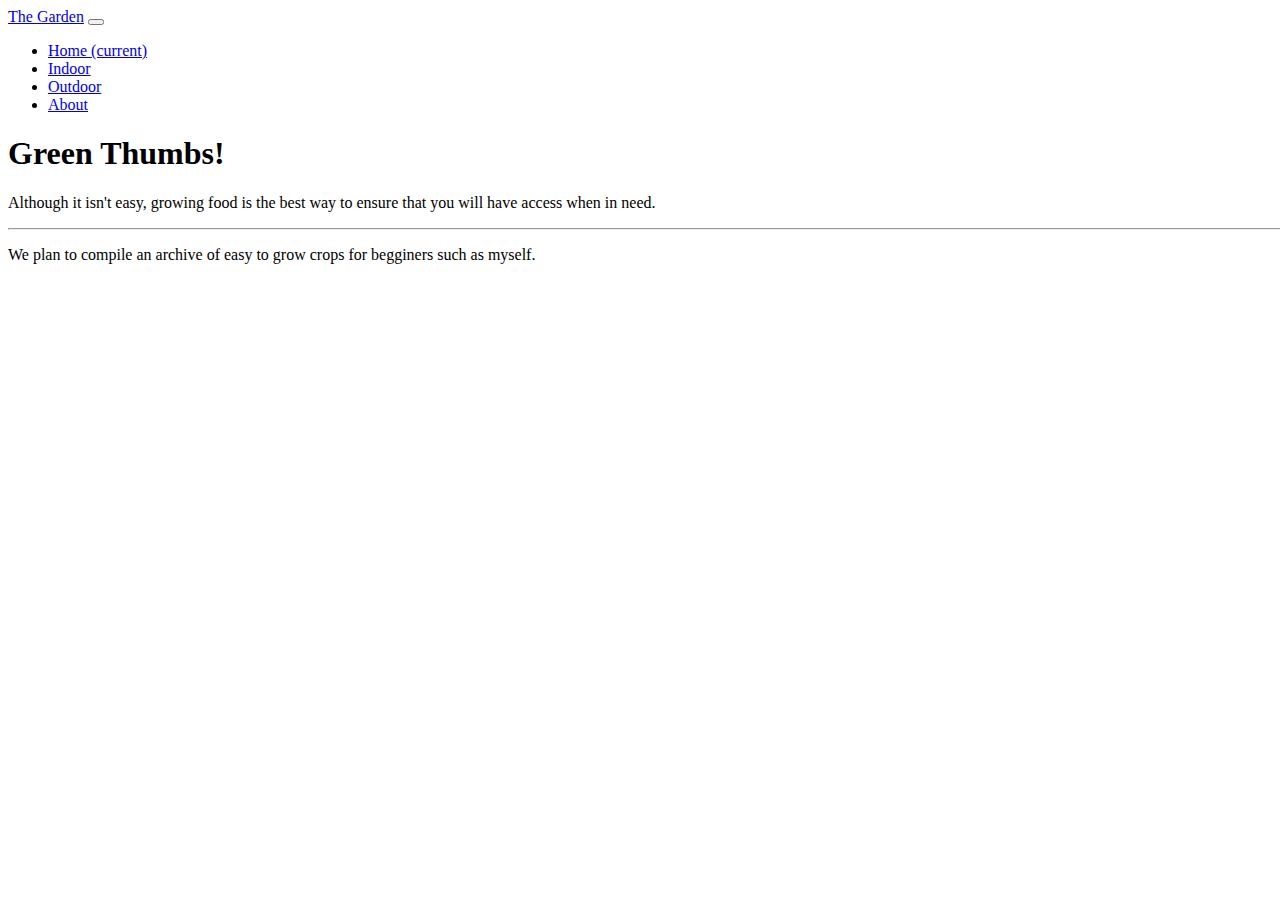
==== index.html @ 598bf21a "Initial commit" ====
<!DOCTYPE html>
<html>

<head>
  <meta charset="utf-8">
  <meta name="viewport" content="width=device-width">
  <title>A Day In The Garden</title>
	<link rel="stylesheet" href="https://cdn.jsdelivr.net/npm/bootstrap@4.1.3/dist/css/bootstrap.min.css" integrity="sha384-MCw98/SFnGE8fJT3GXwEOngsV7Zt27NXFoaoApmYm81iuXoPkFOJwJ8ERdknLPMO" crossorigin="anonymous">
  <link href="style.css" rel="stylesheet" type="text/css" />
</head>

<body>
	<nav class="navbar navbar-expand-lg navbar-dark bg-dark">
  <a class="navbar-brand" href="#">The Garden</a>
  <button class="navbar-toggler" type="button" data-toggle="collapse" data-target="#navbarNav" aria-controls="navbarNav" aria-expanded="false" aria-label="Toggle navigation">
    <span class="navbar-toggler-icon"></span>
  </button>
  <div class="collapse navbar-collapse" id="navbarNav">
    <ul class="navbar-nav">
      <li class="nav-item active">
        <a class="nav-link" href="#">Home <span class="sr-only">(current)</span></a>
      </li>
      <li class="nav-item">
        <a class="nav-link" href="#">Indoor</a>
      </li>
      <li class="nav-item">
        <a class="nav-link" href="#">Outdoor</a>
      </li>
      <li class="nav-item">
        <a class="nav-link " href="#">About</a>
      </li>
    </ul>
  </div>
</nav>

	<div class="container" id="home">
 <div class="jumbotron">
  <h1 class="display-4">Green Thumbs!</h1>
  <p class="lead">Although it isn't easy, growing food is the best way to ensure that you will have access when in need.</p>
  <hr class="my-4">
  <p>We plan to compile an archive of easy to grow crops for begginers such as myself.</p>
</div>
	</div>

	
	
  <script src="https://code.jquery.com/jquery-3.3.1.slim.min.js" integrity="sha384-q8i/X+965DzO0rT7abK41JStQIAqVgRVzpbzo5smXKp4YfRvH+8abtTE1Pi6jizo" crossorigin="anonymous"></script>
<script src="https://cdn.jsdelivr.net/npm/popper.js@1.14.3/dist/umd/popper.min.js" integrity="sha384-ZMP7rVo3mIykV+2+9J3UJ46jBk0WLaUAdn689aCwoqbBJiSnjAK/l8WvCWPIPm49" crossorigin="anonymous"></script>
<script src="https://cdn.jsdelivr.net/npm/bootstrap@4.1.3/dist/js/bootstrap.min.js" integrity="sha384-ChfqqxuZUCnJSK3+MXmPNIyE6ZbWh2IMqE241rYiqJxyMiZ6OW/JmZQ5stwEULTy" crossorigin="anonymous"></script>
</body>

</html>
---- style.css ----
html, body {
  height: 100%;
  width: 100%;
}
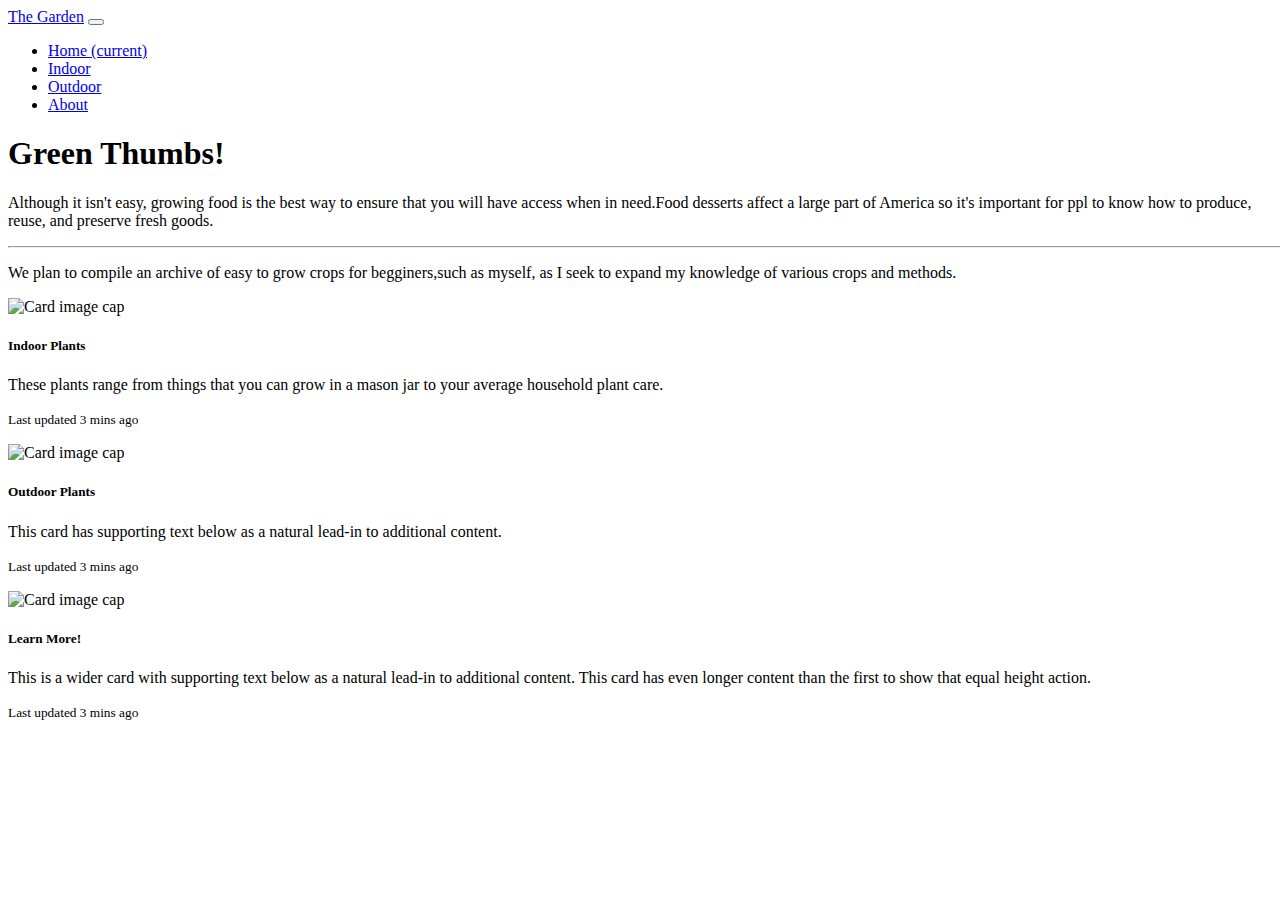
==== commit 1f5d08c7: "completed the initial bare bone shape of the home page. Text, images and colors  remain to be insert" ====
--- a/index.html
+++ b/index.html
@@ -2,51 +2,90 @@
 <html>
 
 <head>
-  <meta charset="utf-8">
-  <meta name="viewport" content="width=device-width">
-  <title>A Day In The Garden</title>
-	<link rel="stylesheet" href="https://cdn.jsdelivr.net/npm/bootstrap@4.1.3/dist/css/bootstrap.min.css" integrity="sha384-MCw98/SFnGE8fJT3GXwEOngsV7Zt27NXFoaoApmYm81iuXoPkFOJwJ8ERdknLPMO" crossorigin="anonymous">
-  <link href="style.css" rel="stylesheet" type="text/css" />
+	<meta charset="utf-8">
+	<meta name="viewport" content="width=device-width">
+	<title>A Day In The Garden</title>
+	<link rel="stylesheet" href="https://cdn.jsdelivr.net/npm/bootstrap@4.1.3/dist/css/bootstrap.min.css"
+		integrity="sha384-MCw98/SFnGE8fJT3GXwEOngsV7Zt27NXFoaoApmYm81iuXoPkFOJwJ8ERdknLPMO" crossorigin="anonymous">
+	<link href="style.css" rel="stylesheet" type="text/css" />
 </head>
 
 <body>
 	<nav class="navbar navbar-expand-lg navbar-dark bg-dark">
-  <a class="navbar-brand" href="#">The Garden</a>
-  <button class="navbar-toggler" type="button" data-toggle="collapse" data-target="#navbarNav" aria-controls="navbarNav" aria-expanded="false" aria-label="Toggle navigation">
-    <span class="navbar-toggler-icon"></span>
-  </button>
-  <div class="collapse navbar-collapse" id="navbarNav">
-    <ul class="navbar-nav">
-      <li class="nav-item active">
-        <a class="nav-link" href="#">Home <span class="sr-only">(current)</span></a>
-      </li>
-      <li class="nav-item">
-        <a class="nav-link" href="#">Indoor</a>
-      </li>
-      <li class="nav-item">
-        <a class="nav-link" href="#">Outdoor</a>
-      </li>
-      <li class="nav-item">
-        <a class="nav-link " href="#">About</a>
-      </li>
-    </ul>
-  </div>
-</nav>
+		<a class="navbar-brand" href="#">The Garden</a>
+		<button class="navbar-toggler" type="button" data-toggle="collapse" data-target="#navbarNav"
+			aria-controls="navbarNav" aria-expanded="false" aria-label="Toggle navigation">
+			<span class="navbar-toggler-icon"></span>
+		</button>
+		<div class="collapse navbar-collapse" id="navbarNav">
+			<ul class="navbar-nav">
+				<li class="nav-item active">
+					<a class="nav-link" href="#">Home <span class="sr-only">(current)</span></a>
+				</li>
+				<li class="nav-item">
+					<a class="nav-link" href="#">Indoor</a>
+				</li>
+				<li class="nav-item">
+					<a class="nav-link" href="#">Outdoor</a>
+				</li>
+				<li class="nav-item">
+					<a class="nav-link " href="#">About</a>
+				</li>
+			</ul>
+		</div>
+	</nav>
 
 	<div class="container" id="home">
- <div class="jumbotron">
-  <h1 class="display-4">Green Thumbs!</h1>
-  <p class="lead">Although it isn't easy, growing food is the best way to ensure that you will have access when in need.</p>
-  <hr class="my-4">
-  <p>We plan to compile an archive of easy to grow crops for begginers such as myself.</p>
+		<div class="jumbotron">
+			<h1 class="display-4">Green Thumbs!</h1>
+			<p class="lead">Although it isn't easy, growing food is the best way to ensure that you will have access when in
+				need.Food desserts affect a large part of America so it's important for ppl to know how to produce, reuse, and
+				preserve fresh goods.</p>
+			<hr class="my-4">
+			<p>We plan to compile an archive of easy to grow crops for begginers,such as myself, as I seek to expand my
+				knowledge of various crops and methods.</p>
+		</div>
+
+	<div class="card-deck">
+		<div class="card">
+			<img class="card-img-top" src="/100px200/" alt="Card image cap">
+			<div class="card-body">
+				<h5 class="card-title">Indoor Plants</h5> 
+				<p class="card-text">These plants range from things that you can grow in a mason jar to your average household plant care. </p>
+				<p class="card-text"><small class="text-muted">Last updated 3 mins ago</small></p>
+			</div>
+		</div>
+		<div class="card">
+			<img class="card-img-top" src=".../100px200/" alt="Card image cap">
+			<div class="card-body">
+				<h5 class="card-title">Outdoor Plants</h5>
+				<p class="card-text">This card has supporting text below as a natural lead-in to additional content.</p>
+				<p class="card-text"><small class="text-muted">Last updated 3 mins ago</small></p>
+			</div>
+		</div>
+		<div class="card">
+			<img class="card-img-top" src=".../100px200/" alt="Card image cap">
+			<div class="card-body">
+				<h5 class="card-title">Learn More!</h5>
+				<p class="card-text">This is a wider card with supporting text below as a natural lead-in to additional content.
+					This card has even longer content than the first to show that equal height action.</p>
+				<p class="card-text"><small class="text-muted">Last updated 3 mins ago</small></p>
+			</div>
+		</div>
+	</div>
 </div>
-	</div>
 
-	
-	
-  <script src="https://code.jquery.com/jquery-3.3.1.slim.min.js" integrity="sha384-q8i/X+965DzO0rT7abK41JStQIAqVgRVzpbzo5smXKp4YfRvH+8abtTE1Pi6jizo" crossorigin="anonymous"></script>
-<script src="https://cdn.jsdelivr.net/npm/popper.js@1.14.3/dist/umd/popper.min.js" integrity="sha384-ZMP7rVo3mIykV+2+9J3UJ46jBk0WLaUAdn689aCwoqbBJiSnjAK/l8WvCWPIPm49" crossorigin="anonymous"></script>
-<script src="https://cdn.jsdelivr.net/npm/bootstrap@4.1.3/dist/js/bootstrap.min.js" integrity="sha384-ChfqqxuZUCnJSK3+MXmPNIyE6ZbWh2IMqE241rYiqJxyMiZ6OW/JmZQ5stwEULTy" crossorigin="anonymous"></script>
+
+
+	<script src="https://code.jquery.com/jquery-3.3.1.slim.min.js"
+		integrity="sha384-q8i/X+965DzO0rT7abK41JStQIAqVgRVzpbzo5smXKp4YfRvH+8abtTE1Pi6jizo"
+		crossorigin="anonymous"></script>
+	<script src="https://cdn.jsdelivr.net/npm/popper.js@1.14.3/dist/umd/popper.min.js"
+		integrity="sha384-ZMP7rVo3mIykV+2+9J3UJ46jBk0WLaUAdn689aCwoqbBJiSnjAK/l8WvCWPIPm49"
+		crossorigin="anonymous"></script>
+	<script src="https://cdn.jsdelivr.net/npm/bootstrap@4.1.3/dist/js/bootstrap.min.js"
+		integrity="sha384-ChfqqxuZUCnJSK3+MXmPNIyE6ZbWh2IMqE241rYiqJxyMiZ6OW/JmZQ5stwEULTy"
+		crossorigin="anonymous"></script>
 </body>
 
 </html>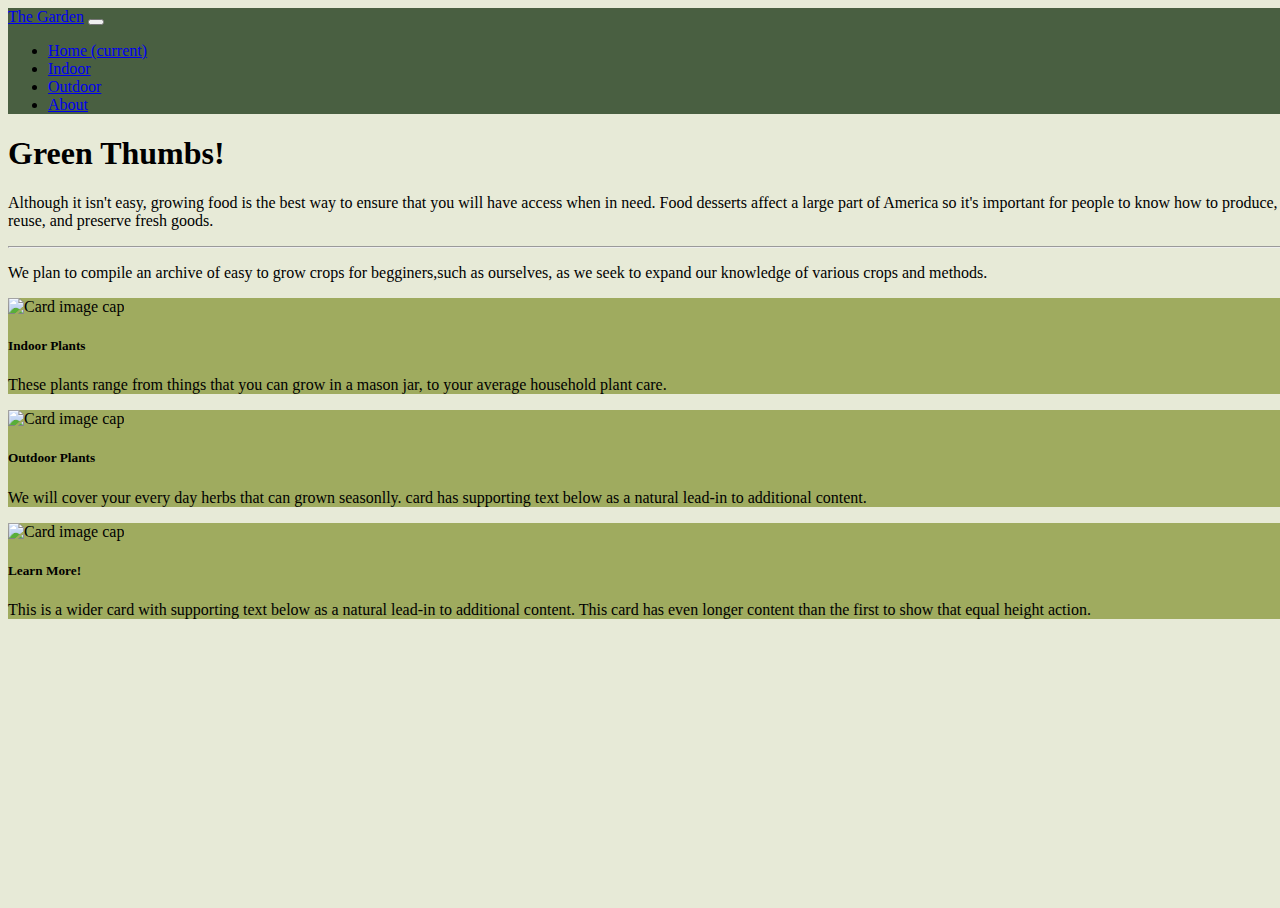
==== commit a65837ee: "creation of indoor html page with addition of navbar. Color changes and formatting." ====
--- a/index.html
+++ b/index.html
@@ -11,7 +11,7 @@
 </head>
 
 <body>
-	<nav class="navbar navbar-expand-lg navbar-dark bg-dark">
+	<nav class="navbar navbar-expand-lg navbar-light" style="background-color:#495f41;">
 		<a class="navbar-brand" href="#">The Garden</a>
 		<button class="navbar-toggler" type="button" data-toggle="collapse" data-target="#navbarNav"
 			aria-controls="navbarNav" aria-expanded="false" aria-label="Toggle navigation">
@@ -23,7 +23,7 @@
 					<a class="nav-link" href="#">Home <span class="sr-only">(current)</span></a>
 				</li>
 				<li class="nav-item">
-					<a class="nav-link" href="#">Indoor</a>
+					<a class="nav-link" href="indoor.html">Indoor</a>
 				</li>
 				<li class="nav-item">
 					<a class="nav-link" href="#">Outdoor</a>
@@ -35,45 +35,51 @@
 		</div>
 	</nav>
 
-	<div class="container" id="home">
-		<div class="jumbotron">
-			<h1 class="display-4">Green Thumbs!</h1>
-			<p class="lead">Although it isn't easy, growing food is the best way to ensure that you will have access when in
-				need.Food desserts affect a large part of America so it's important for ppl to know how to produce, reuse, and
+
+	<div class="container-fluid" id="home" style="background-color:#E7EAD7;">
+		<div class="jumbotron" style="background-color:#E7EAD7;">
+			<h1 class="display-4" style="text-color:#272932;">Green Thumbs!</h1>
+			<p class="lead" id="lead">Although it isn't easy, growing food is the best way to ensure that you will have access
+				when in
+				need. Food desserts affect a large part of America so it's important for people to know how to produce, reuse,
+				and
 				preserve fresh goods.</p>
 			<hr class="my-4">
-			<p>We plan to compile an archive of easy to grow crops for begginers,such as myself, as I seek to expand my
+			<p>We plan to compile an archive of easy to grow crops for begginers,such as ourselves, as we seek to expand our
 				knowledge of various crops and methods.</p>
 		</div>
 
-	<div class="card-deck">
-		<div class="card">
-			<img class="card-img-top" src="/100px200/" alt="Card image cap">
-			<div class="card-body">
-				<h5 class="card-title">Indoor Plants</h5> 
-				<p class="card-text">These plants range from things that you can grow in a mason jar to your average household plant care. </p>
-				<p class="card-text"><small class="text-muted">Last updated 3 mins ago</small></p>
+		<div class="card-deck">
+			<div class="card shadow-lg text-white" style="background-color:#9FAB5F;">
+				<img class="card-img-top" src="/100px200/" alt="Card image cap">
+				<div class="card-body">
+					<h5 class="card-title">Indoor Plants</h5>
+					<p class="card-text">These plants range from things that you can grow in a mason jar, to your average
+						household plant care. </p>
+					<p class="card-text"><small class="text-muted"></small></p>
+				</div>
 			</div>
-		</div>
-		<div class="card">
-			<img class="card-img-top" src=".../100px200/" alt="Card image cap">
-			<div class="card-body">
-				<h5 class="card-title">Outdoor Plants</h5>
-				<p class="card-text">This card has supporting text below as a natural lead-in to additional content.</p>
-				<p class="card-text"><small class="text-muted">Last updated 3 mins ago</small></p>
+			<div class="card shadow-lg text-white" style="background-color:#9FAB5F;">
+				<img class="card-img-top" src=".../100px200/" alt="Card image cap">
+				<div class="card-body">
+					<h5 class="card-title">Outdoor Plants</h5>
+					<p class="card-text">We will cover your every day herbs that can grown seasonlly. card has supporting text
+						below as a natural lead-in to additional content.</p>
+					<p class="card-text"><small class="text-muted"></small></p>
+				</div>
 			</div>
-		</div>
-		<div class="card">
-			<img class="card-img-top" src=".../100px200/" alt="Card image cap">
-			<div class="card-body">
-				<h5 class="card-title">Learn More!</h5>
-				<p class="card-text">This is a wider card with supporting text below as a natural lead-in to additional content.
-					This card has even longer content than the first to show that equal height action.</p>
-				<p class="card-text"><small class="text-muted">Last updated 3 mins ago</small></p>
+			<div class="card shadow-lg text-white" style="background-color:#9FAB5F;">
+				<img class="card-img-top" src=".../100px200/" alt="Card image cap">
+				<div class="card-body">
+					<h5 class="card-title">Learn More!</h5>
+					<p class="card-text">This is a wider card with supporting text below as a natural lead-in to additional
+						content.
+						This card has even longer content than the first to show that equal height action.</p>
+					<p class="card-text"><small class="text-muted"></small></p>
+				</div>
 			</div>
 		</div>
 	</div>
-</div>
 
 
 
--- a/style.css
+++ b/style.css
@@ -1,4 +1,9 @@
 html, body {
   height: 100%;
   width: 100%;
+	background-color:#E7EAD7;
+}
+
+hrzns{
+	color:#581F18
 }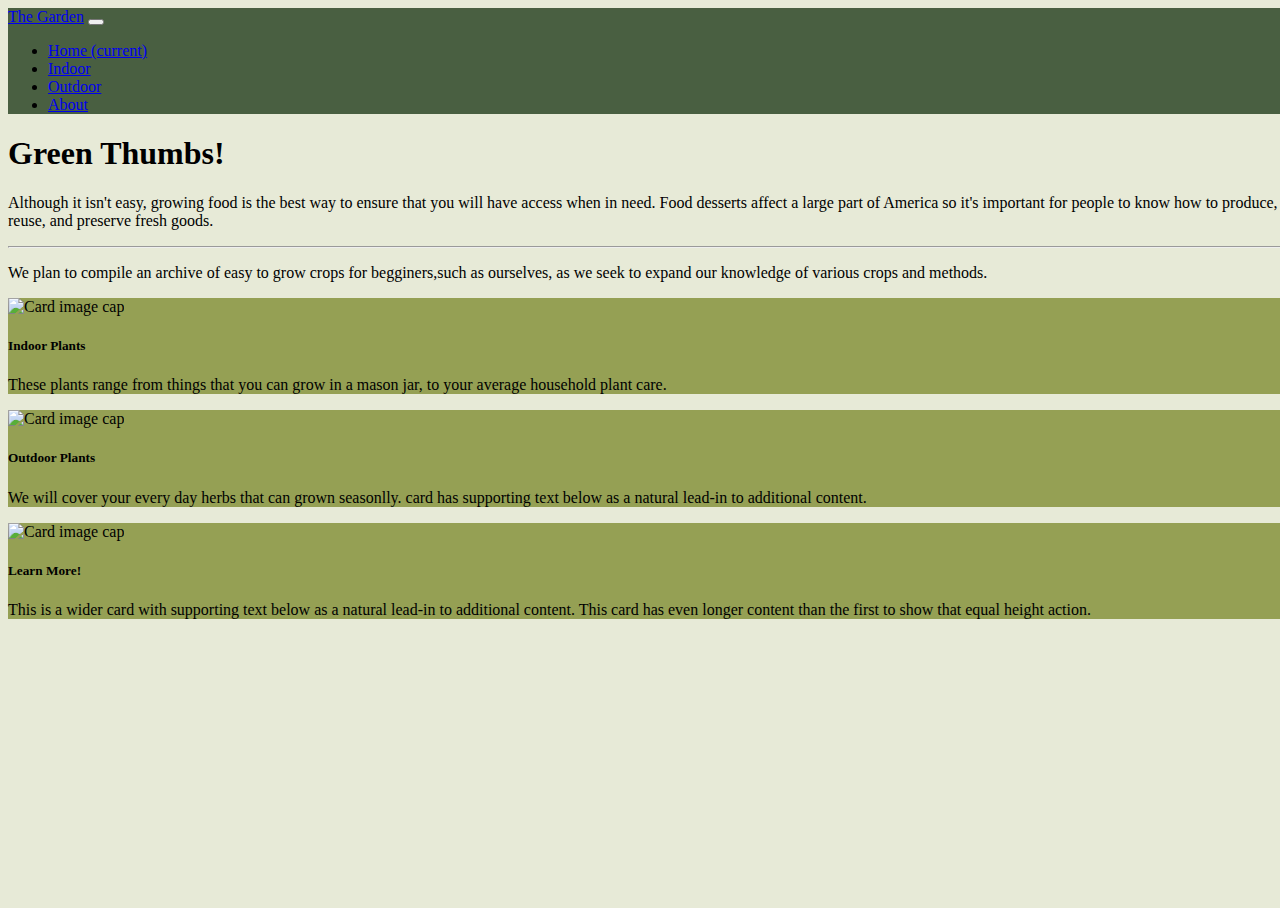
==== commit dc80edee: "code formatting" ====
--- a/index.html
+++ b/index.html
@@ -50,7 +50,7 @@
 		</div>
 
 		<div class="card-deck">
-			<div class="card shadow-lg text-white" style="background-color:#9FAB5F;">
+			<div class="card shadow-lg text-white" style="background-color:#95A054;">
 				<img class="card-img-top" src="/100px200/" alt="Card image cap">
 				<div class="card-body">
 					<h5 class="card-title">Indoor Plants</h5>
@@ -59,7 +59,7 @@
 					<p class="card-text"><small class="text-muted"></small></p>
 				</div>
 			</div>
-			<div class="card shadow-lg text-white" style="background-color:#9FAB5F;">
+			<div class="card shadow-lg text-white" style="background-color:#95A054;">
 				<img class="card-img-top" src=".../100px200/" alt="Card image cap">
 				<div class="card-body">
 					<h5 class="card-title">Outdoor Plants</h5>
@@ -68,7 +68,7 @@
 					<p class="card-text"><small class="text-muted"></small></p>
 				</div>
 			</div>
-			<div class="card shadow-lg text-white" style="background-color:#9FAB5F;">
+			<div class="card shadow-lg text-white" style="background-color:#95A054;">
 				<img class="card-img-top" src=".../100px200/" alt="Card image cap">
 				<div class="card-body">
 					<h5 class="card-title">Learn More!</h5>
